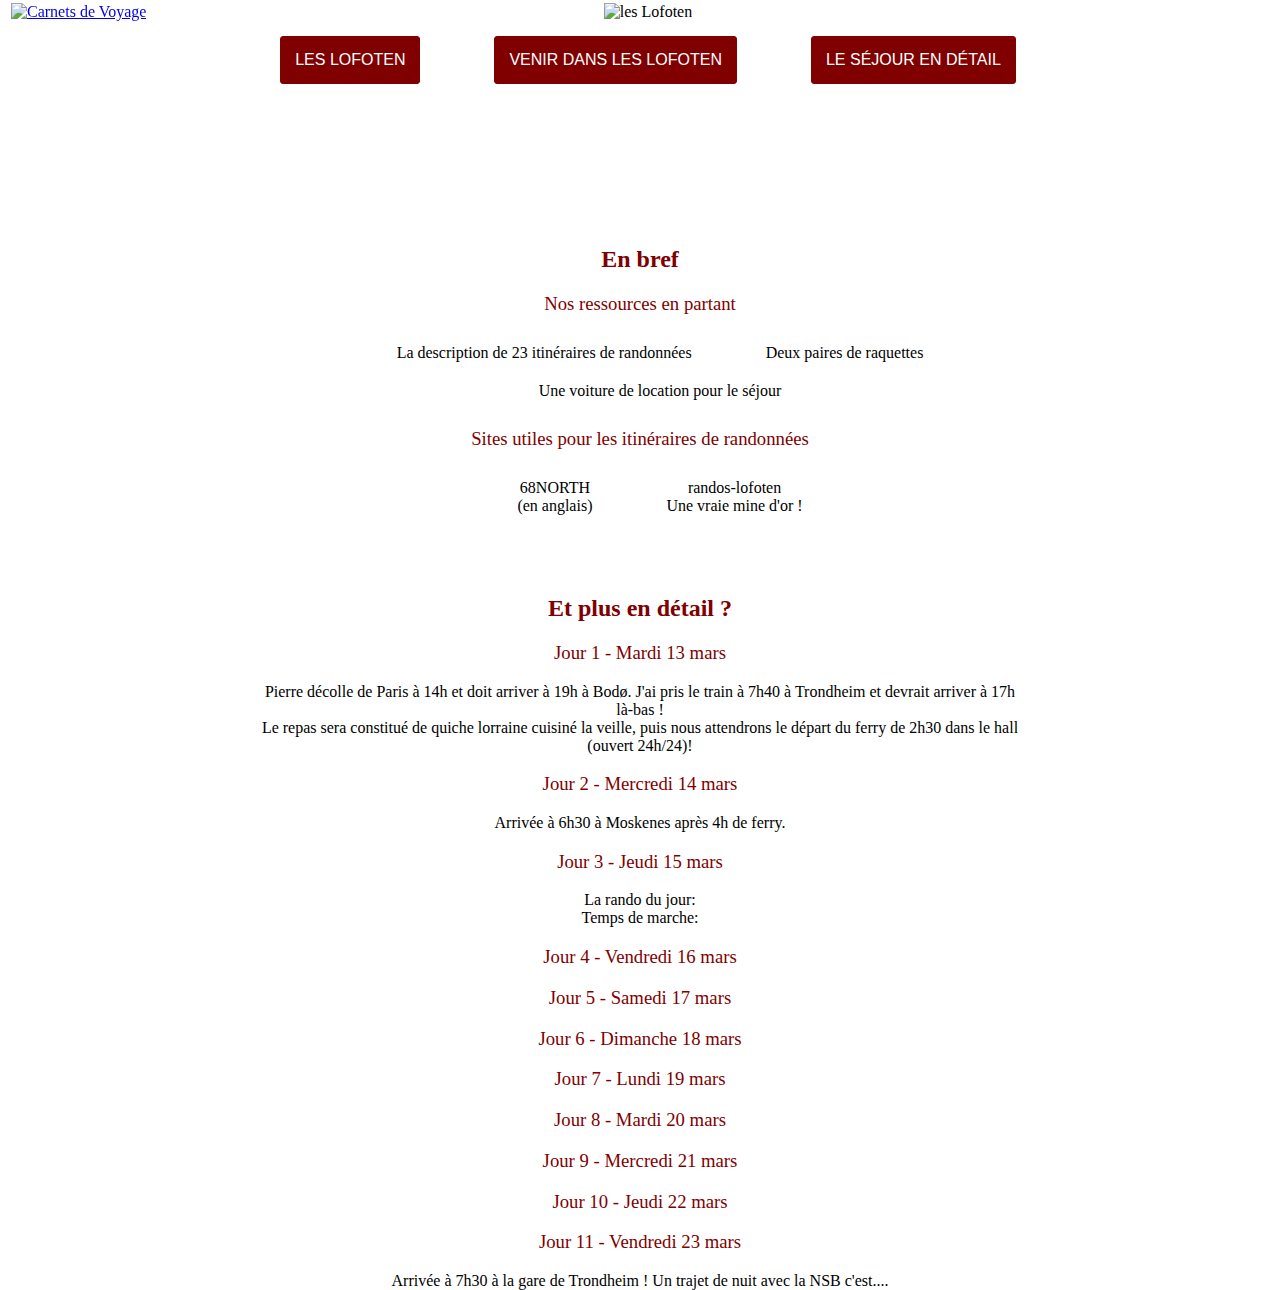
==== _posts/lofoten_détails.html @ fe9fc9f2 "Rearrange everything" ====
﻿<!DOCTYPE html>
<html>
<head>
<link href="../css/style_subpages.css" type="text/css" rel="stylesheet">
<title>Les Lofoten</title>
<!--police des titres: Honey Script 288-->

</head>

<body>
<div class="background_opacity">
	<header>
	<a href="../index.html"><img src="../illustrations/titre.png" alt="Carnets de Voyage" height="60px"/></a>
	<div class="navigation">
		<img src="../illustrations/Lofoten_titre.png" alt="les Lofoten" height="120px"/><br/>
		<ul id="menu">
			<li>
				<a href="lofoten.html"> Les Lofoten </a>
			</li>
			<li>
				<a href="lofoten_venir.html"> Venir dans les Lofoten</a>
			</li>
			<li>
				<a href="lofoten_détails.html"> Le Séjour en détail</a>
				<ul>
					<li><a href="#">Jour 1 - Autour de Reine</a></li></br>
					<li><a href="#">Jour 2 - De Reine à Nusfjord</a></li></br>
					<li><a href="#">Jour 3 - De Nusfjord à Stamsund</a></li></br>
					<li><a href="#">Jour 4 - De Stamsund à Svolvær</a></li></br>
					<li><a href="#">Jour 5 - A l'est de Svolvær</a></li></br>
					<li><a href="#">Jour 6 - Le nord de Austvågøya</a></li></br>
					<li><a href="#">Jour 7 - De Henningsvær à Uttakleiv</a></li></br>
					<li><a href="#">Jour 8 - Retour en ferry</a></li>
				</ul>
			</li>
		</ul>
		<!--<a href=#> Autres infos</a>-->
	</div> 
	</header>
	
	<div class="photo">
	<img src="../illustrations/lofoten_details1.jpg" alt="" width=100%/>
	</div>
	
	<div class="intro">
	<h2> En bref</h2>
	<p>
	<h3> Nos ressources en partant </h3>
		<ul> 
		<li> La description de 23 itinéraires de randonnées </li>
		<li> Deux paires de raquettes </li>
		<li> Une voiture de location pour le séjour </li></ul>
	<h3> Sites utiles pour les itinéraires de randonnées</h3>
		<ul>
		<li><a target="_BLANK" href="https://www.68north.com">68NORTH</a></br>(en anglais)</li>
		<li><a target="_BLANK" href="https://rando-lofoten.net/fr">randos-lofoten</a></br>Une vraie mine d'or !</li>
		</ul>
	</p>
	</div>
	
	
	<div class="texte">
		<h2>Et plus en détail ?</h2>
		<h3> Jour 1 - Mardi 13 mars</h3>
			<p>Pierre décolle de Paris à 14h et doit arriver à 19h à Bodø. J'ai pris le train à 7h40 à Trondheim et devrait arriver à 17h là-bas !
			</br>Le repas sera constitué de quiche lorraine cuisiné la veille, puis nous attendrons le départ du ferry de 2h30 dans le hall (ouvert 24h/24)!</p>
		<h3> Jour 2 - Mercredi 14 mars</h3>
			<p>Arrivée à 6h30 à Moskenes après 4h de ferry.
			</p>
		<h3> Jour 3 - Jeudi 15 mars</h3>
			<p>La rando du jour: </br>
			Temps de marche:
			</p>
		<h3> Jour 4 - Vendredi 16 mars</h3>
			<p>
			</p>
		<h3> Jour 5 - Samedi 17 mars</h3>
			<p>
			</p>
		<h3> Jour 6 - Dimanche 18 mars</h3>
			<p>
			</p>
		<h3> Jour 7 - Lundi 19 mars</h3>
			<p>
			</p>
		<h3> Jour 8 - Mardi 20 mars</h3>
			<p>
			</p>
		<h3> Jour 9 - Mercredi 21 mars</h3>
			<p>
			</p>
		<h3> Jour 10 - Jeudi 22 mars</h3>
			<p>
			</p>
		<h3> Jour 11 - Vendredi 23 mars</h3>
			<p>Arrivée à 7h30 à la gare de Trondheim ! Un trajet de nuit avec la NSB c'est....
			</p>
		
	</div>
</div class="background_opacity">
</body>

</html>
---- css/style_subpages.css ----
* {
  box-sizing: border-box;
}

/*.background_opacity{
	position: absolute;
	top: 250px;
	z-index: -10;
	top: 0; left: 0; right: 0; bottom: 0;
	/*background-color: rgba(255, 255, 255, 0.3);*/ /* L'opacite se regle ici
	background-color: rgba(190,213,254,0.4);
	overflow:auto;
}
*/


h1 {
	font-family:Candara;
	font-size:30px;
	color:hsl(0,100%,25%) /*maroon*/;
	text-align:center;
	font-weight:bold;
	padding : 20px;
	margin: 10px;
}
	
h2 {
	font-family: Candara;
	font-size:24px;
	color:hsl(0,100%,25%) /*maroon*/;
	text-align:center;
	/*padding: 10px 15px;*/
}

h3{
	color: hsl(0,100%,25%) /*maroon*/;
	font-weight: normal;
	text-align:center;
}

body{
	font-family:Calibri;
}

header{
	background: #FFF;
	height: 190px;
	position : fixed;	
	top:0px;
	width: 100%;
	z-index:5;
	border: 3px solid #FFF;
}

header a {
	position:fixed;
	float: left;
	z-index:6;
	/*margin: 10px;*/
} 

header .navigation{
	text-align: center;
	position:relative;	
}

header .navigation img{
	clear:left;
}

header .navigation a{
	position:relative;
	float:none;
	font-family:Raleway, sans-serif;
	background: hsl(0,100%,25%) /*maroon*/;
	color: white;
	display: inline-block;
	text-decoration: none;
	text-transform: uppercase;
	border-radius : 3px;
	margin: 5px 0px;
	padding: 14px;
	border: 1px solid hsl(0,100%,25%) /*maroon*/;
}

header .navigation a:hover{
	background: #FFF;
	color: hsl(0,100%,25%) /*maroon*/;
}

#menu, #menu ul{
	list-style: none;
	/*text-align: center;*/
	padding: 0px 0px;
	margin: 0px 0px;
}

#menu li{
	/*float: left;*/
	
}

#menu li ul {
	position: absolute;
	left: -999em;
	border: 1px solid hsl(0,100%,25%);
	background: #FFF;
	
}

#menu li ul li a{
	margin: 0px;
	padding:0px;
	background: none;
	color: hsl(0,100%,25%);
	text-transform: none;
	border:none;
}

#menu li ul li{
	margin:0px;
}

#menu li:hover ul{
	left: auto;
	min-height: 0;
}	

#menu li ul li:hover{
	background: hsl(0,100%,25%); /*gris clair*/ 
	border-radius:0px;
	display: inline-block;
	width:100%;
	margin:0px;
}

#menu li ul li:hover a{
	color: #FFF;
	text-transform: none;
	/*border:none;*/
}


.photo{
	position: relative;
	top:190px;
	overflow:hidden;
}

.intro{
	position: relative;
	top: 200px;
	/*border-bottom: 3px dotted maroon;*/
	width:100%;
	padding-left:20%;
	padding-right: 20%;
	text-align: center;
}

ul{
	
}

li {
	display: inline-block;
	/*background: hsl(197,100%,25%)/*rgba(190,213,254,0.8)*/;
	border-radius: 15px;
	padding: 10px 15px;
	text-align: center;
	margin: 0px 20px;
	vertical-align: middle;
}

.intro a {
	/*margin: 0px 20px;*/
	color: black;
	text-decoration: none;
}

.intro a:hover{
	font-weight: bold;
} 

.programme{
	position: relative;
	top: 200px;
	width: 100%;
	padding-left:20%;
	padding-right: 20%;
	/*border-bottom: 3px dotted maroon;*/
	margin-top:70px;
	text-align: center;
}

table{
	box-sizing: box-content;
	width: 100%;
}

thead th{
	background: hsl(197,100%,25%);
	color: #FFF;
	text-transform: uppercase;
	margin: 5px 10px;
}

th, td{
	padding:10px;
	text-align: center;
	border: 2px solid #FFF;
}

table td{
	/*background : rgba(192,192,192,0.7);*/
	background:hsl(197,100%,90%) /*rgba(190,213,254,0.8)*/;
}

.programme a {
	/*margin: 0px 20px;*/
	color: black;
	text-decoration: none;
}

.programme a:hover{
	font-weight: bold;
} 


.texte{
	position: relative;
	top: 200px;
	width: 100%;
	padding-left:20%;
	padding-right: 20%;
	margin-top:70px;
	text-align: center;
	
}

.texte_element{
	display: inline-block;
	width:40%;
	vertical-align: middle;
	/* trouver comment faire pour diviser par le nombre d'élément plutôt que de mettre un % ! */

}
.texte_element p {
	padding: 10px 15px;
	background: hsl(197,100%,90%);
	border-radius: 15px;
	/*width:30%;*/
}
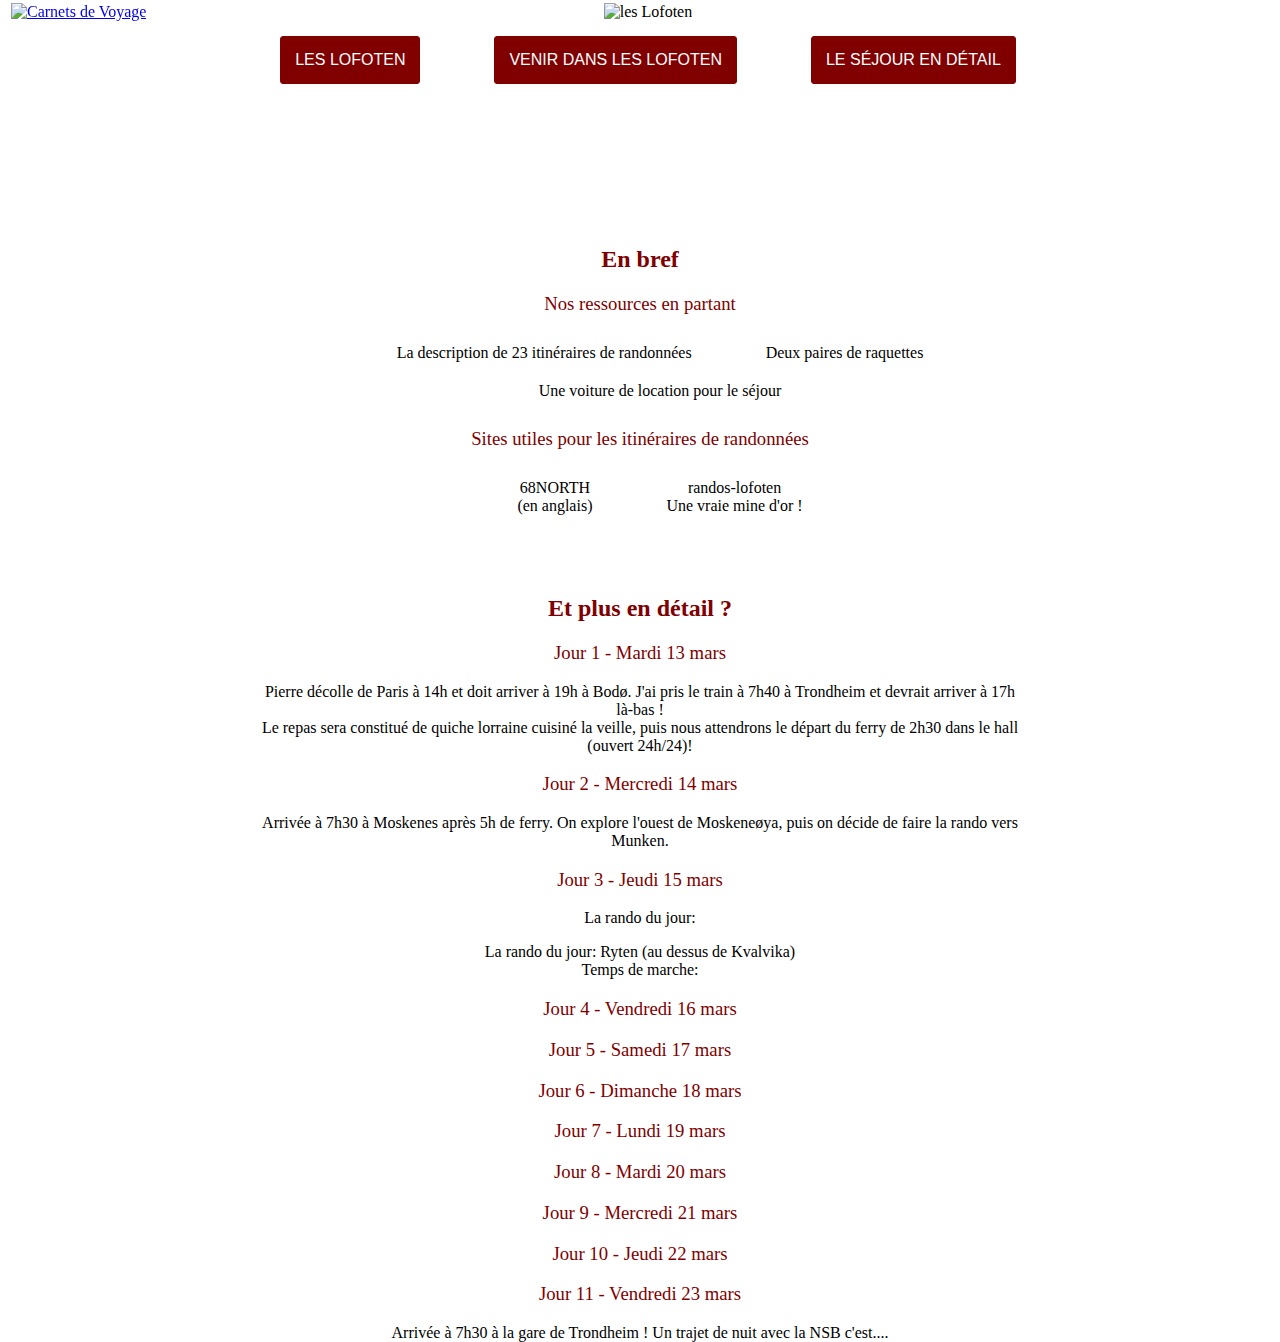
==== commit 0b85050b: "Add details Lofoten_details" ====
--- a/_posts/lofoten_détails.html
+++ b/_posts/lofoten_détails.html
@@ -65,10 +65,12 @@
 			<p>Pierre décolle de Paris à 14h et doit arriver à 19h à Bodø. J'ai pris le train à 7h40 à Trondheim et devrait arriver à 17h là-bas !
 			</br>Le repas sera constitué de quiche lorraine cuisiné la veille, puis nous attendrons le départ du ferry de 2h30 dans le hall (ouvert 24h/24)!</p>
 		<h3> Jour 2 - Mercredi 14 mars</h3>
-			<p>Arrivée à 6h30 à Moskenes après 4h de ferry.
+			<p>Arrivée à 7h30 à Moskenes après 5h de ferry. On explore l'ouest de Moskeneøya, puis
+			on décide de faire la rando vers Munken.
 			</p>
 		<h3> Jour 3 - Jeudi 15 mars</h3>
 			<p>La rando du jour: </br>
+			<p>La rando du jour: Ryten (au dessus de Kvalvika)</br>
 			Temps de marche:
 			</p>
 		<h3> Jour 4 - Vendredi 16 mars</h3>
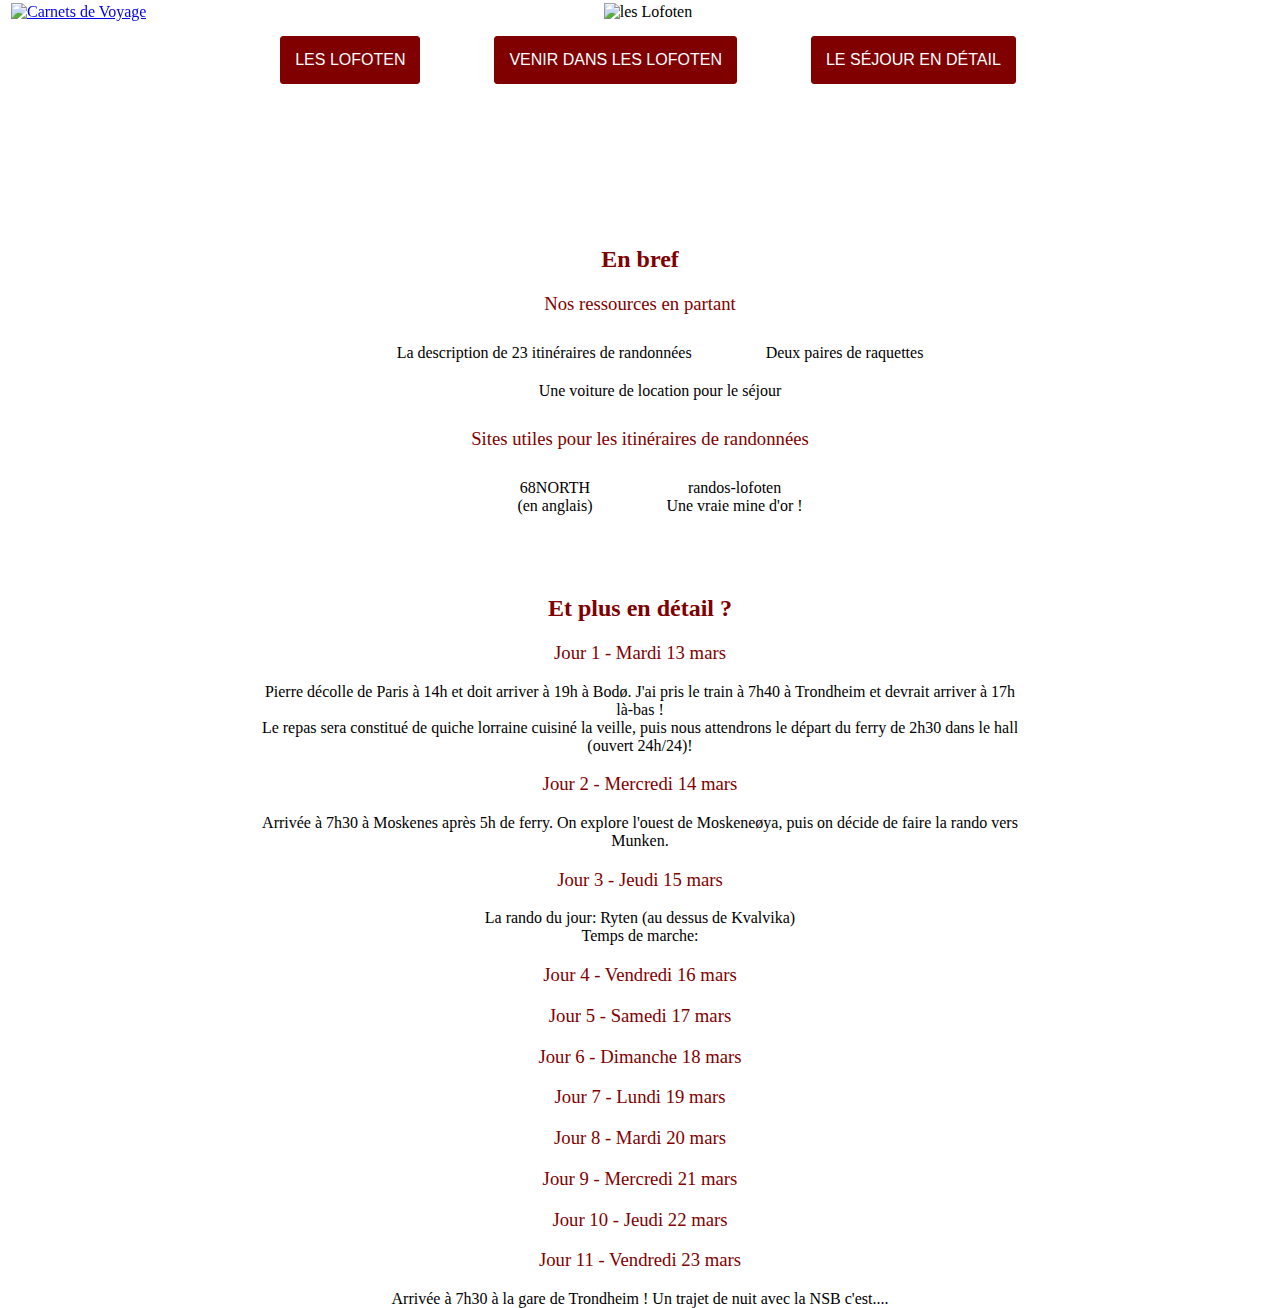
==== commit 5f82f25d: "change details" ====
--- a/_posts/lofoten_détails.html
+++ b/_posts/lofoten_détails.html
@@ -69,7 +69,6 @@
 			on décide de faire la rando vers Munken.
 			</p>
 		<h3> Jour 3 - Jeudi 15 mars</h3>
-			<p>La rando du jour: </br>
 			<p>La rando du jour: Ryten (au dessus de Kvalvika)</br>
 			Temps de marche:
 			</p>
